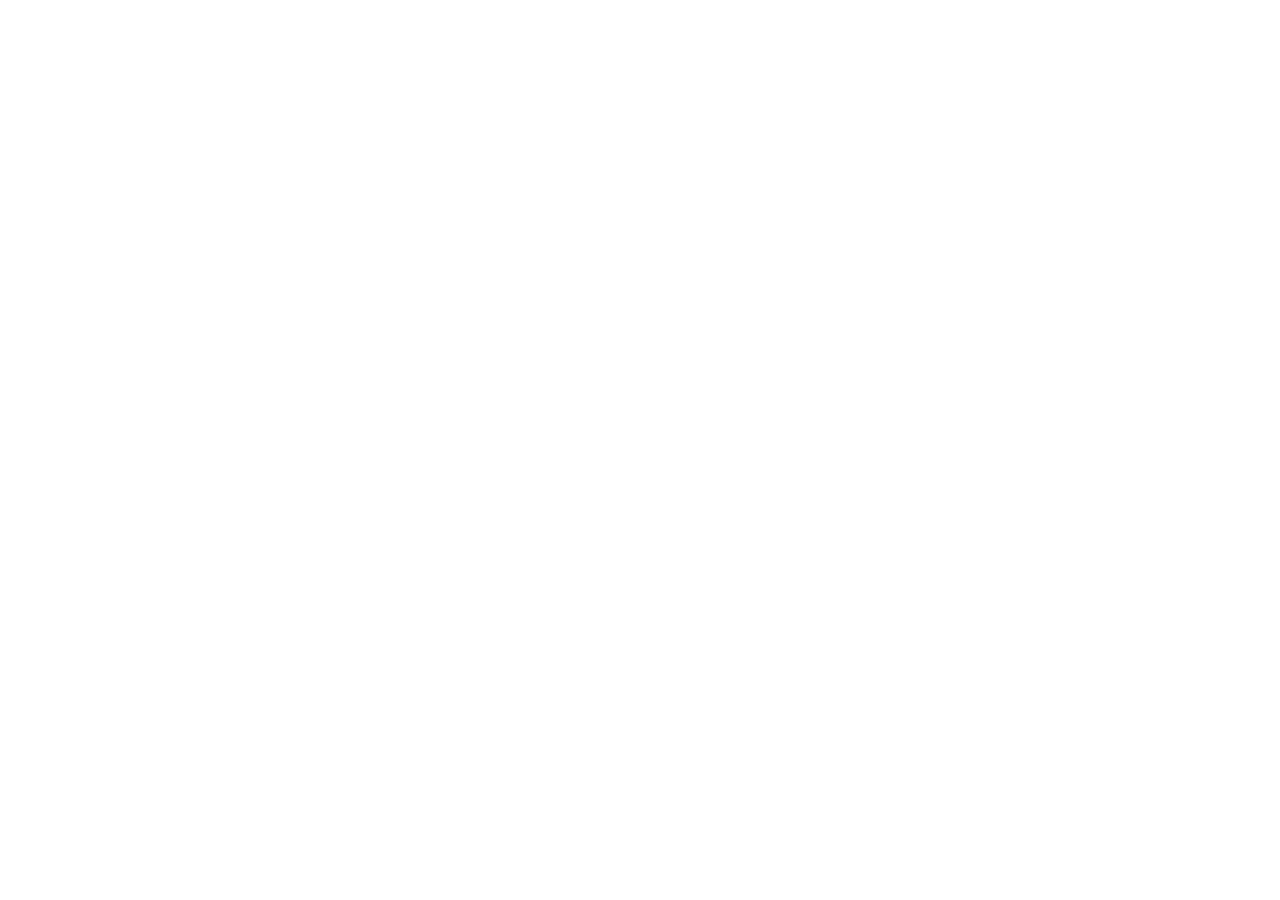
==== index.html @ f89311a6 "shefko" ====
<!doctype html>
<html lang="en">
  <head>
    <meta charset="UTF-8" />
    <link rel="icon" type="image/svg+xml" href="/src/assets/shefkologo.png" />
    <meta name="viewport" content="width=device-width, initial-scale=1.0" />
    <link href="https://fonts.googleapis.com/css2?family=Montserrat:wght@700;800&display=swap" rel="stylesheet">
    <title>Shefko - Quality Doner, Tushonka, and Qozon Kabob in Uzbekistan</title>
    <meta name="description" content="Discover Shefko, Uzbekistan's leading brand for high-quality, halal meat products including doner, tushonka, and qozon kabob. Natural ingredients, modern design, and trusted quality. Order now!">
    <meta name="keywords" content="Shefko, doner, tushonka, qozon kabob, meat products, halal food, canned meat, Uzbekistan, beef doner, chicken doner, kazan kebab, natural products, quality meat">
    <meta name="author" content="Shefko">
    <meta name="robots" content="index, follow">
    <!-- Open Graph / Facebook -->
    <meta property="og:type" content="website">
    <meta property="og:url" content="https://shefko.uz/">
    <meta property="og:title" content="Shefko - Quality Doner, Tushonka, and Qozon Kabob">
    <meta property="og:description" content="Buy authentic, halal meat products from Shefko. Featuring doner, tushonka, and qozon kabob made with natural ingredients in Uzbekistan.">
    <meta property="og:image" content="/src/assets/shefkologo.png">
    <!-- Twitter -->
    <meta property="twitter:card" content="summary_large_image">
    <meta property="twitter:url" content="https://shefko.uz/">
    <meta property="twitter:title" content="Shefko - Quality Doner, Tushonka, and Qozon Kabob">
    <meta property="twitter:description" content="Discover Shefko's range of halal meat products including doner, tushonka, and qozon kabob. Natural, quality, and trusted in Uzbekistan.">
    <meta property="twitter:image" content="/src/assets/shefkologo.png">
  </head>
  <body>
    <div id="root"></div>
    <script type="module" src="/src/main.jsx"></script>
  </body>
</html>
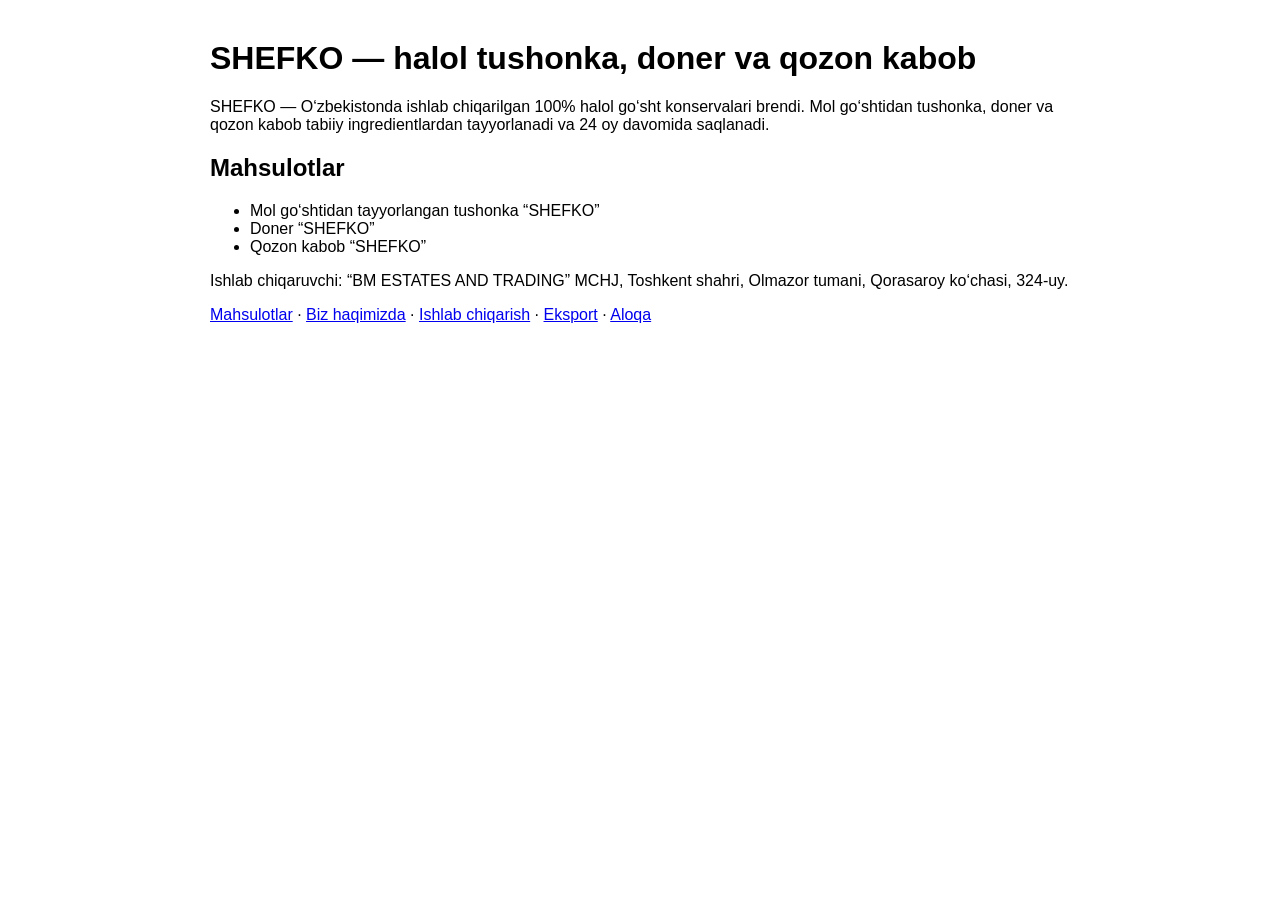
==== commit ee51e41a: "seo" ====
--- a/index.html
+++ b/index.html
@@ -1,30 +1,115 @@
 <!doctype html>
-<html lang="en">
-  <head>
-    <meta charset="UTF-8" />
-    <link rel="icon" type="image/svg+xml" href="/src/assets/shefkologo.png" />
-    <meta name="viewport" content="width=device-width, initial-scale=1.0" />
-    <link href="https://fonts.googleapis.com/css2?family=Montserrat:wght@700;800&display=swap" rel="stylesheet">
-    <title>Shefko - Quality Doner, Tushonka, and Qozon Kabob in Uzbekistan</title>
-    <meta name="description" content="Discover Shefko, Uzbekistan's leading brand for high-quality, halal meat products including doner, tushonka, and qozon kabob. Natural ingredients, modern design, and trusted quality. Order now!">
-    <meta name="keywords" content="Shefko, doner, tushonka, qozon kabob, meat products, halal food, canned meat, Uzbekistan, beef doner, chicken doner, kazan kebab, natural products, quality meat">
-    <meta name="author" content="Shefko">
-    <meta name="robots" content="index, follow">
-    <!-- Open Graph / Facebook -->
-    <meta property="og:type" content="website">
-    <meta property="og:url" content="https://shefko.uz/">
-    <meta property="og:title" content="Shefko - Quality Doner, Tushonka, and Qozon Kabob">
-    <meta property="og:description" content="Buy authentic, halal meat products from Shefko. Featuring doner, tushonka, and qozon kabob made with natural ingredients in Uzbekistan.">
-    <meta property="og:image" content="/src/assets/shefkologo.png">
-    <!-- Twitter -->
-    <meta property="twitter:card" content="summary_large_image">
-    <meta property="twitter:url" content="https://shefko.uz/">
-    <meta property="twitter:title" content="Shefko - Quality Doner, Tushonka, and Qozon Kabob">
-    <meta property="twitter:description" content="Discover Shefko's range of halal meat products including doner, tushonka, and qozon kabob. Natural, quality, and trusted in Uzbekistan.">
-    <meta property="twitter:image" content="/src/assets/shefkologo.png">
-  </head>
-  <body>
-    <div id="root"></div>
-    <script type="module" src="/src/main.jsx"></script>
-  </body>
+<html lang="uz">
+
+<head>
+  <meta charset="UTF-8" />
+  <meta name="viewport" content="width=device-width, initial-scale=1.0" />
+  <meta http-equiv="X-UA-Compatible" content="IE=edge" />
+  <title>Shefko — Halol Tushonka, Doner va Qozon Kabob | O‘zbekiston</title>
+  <meta name="description"
+    content="SHEFKO — O‘zbekistonda ishlab chiqarilgan 100% halol go‘sht konservalari: mol go‘shtidan tushonka, doner va qozon kabob. Tabiiy tarkib, 24 oy saqlash muddati. Ulgurji va eksport buyurtmalari.">
+  <meta name="keywords"
+    content="Shefko, шефко, tushonka, тушёнка, тушонка, doner, донер, qozon kabob, казан кабоб, mol go‘shti konserva, говяжья тушёнка, halol, халяль, go‘sht konservasi, мясные консервы Узбекистан, Toshkent">
+  <meta name="author" content="SHEFKO — BM ESTATES AND TRADING MCHJ">
+  <meta name="robots" content="index, follow, max-image-preview:large">
+  <meta name="yandex" content="index, follow">
+  <meta name="yandex-verification" content="cf4ccd718d9e8098" />
+  <meta name="theme-color" content="#9b1c1c">
+  <meta name="geo.region" content="UZ-TK">
+  <meta name="geo.placename" content="Tashkent">
+
+  <link rel="canonical" href="https://www.shefko.uz/" />
+  <link rel="icon" type="image/png" href="/favicon.png" />
+  <link rel="apple-touch-icon" href="/favicon.png" />
+  <link rel="sitemap" type="application/xml" href="/sitemap.xml" />
+
+  <link rel="preconnect" href="https://fonts.googleapis.com">
+  <link rel="preconnect" href="https://fonts.gstatic.com" crossorigin>
+  <link href="https://fonts.googleapis.com/css2?family=Montserrat:wght@700;800&display=swap" rel="stylesheet">
+
+  <!-- Open Graph -->
+  <meta property="og:type" content="website">
+  <meta property="og:site_name" content="SHEFKO">
+  <meta property="og:locale" content="uz_UZ">
+  <meta property="og:locale:alternate" content="ru_RU">
+  <meta property="og:url" content="https://www.shefko.uz/">
+  <meta property="og:title" content="Shefko — Halol Tushonka, Doner va Qozon Kabob">
+  <meta property="og:description"
+    content="O‘zbekistonda ishlab chiqarilgan 100% halol go‘sht konservalari: tushonka, doner va qozon kabob. Tabiiy tarkib, ishonchli sifat.">
+  <meta property="og:image" content="https://www.shefko.uz/og-image.png">
+  <meta property="og:image:width" content="637">
+  <meta property="og:image:height" content="392">
+
+  <!-- Twitter -->
+  <meta name="twitter:card" content="summary_large_image">
+  <meta name="twitter:title" content="Shefko — Halol Tushonka, Doner va Qozon Kabob">
+  <meta name="twitter:description"
+    content="O‘zbekistonda ishlab chiqarilgan 100% halol go‘sht konservalari: tushonka, doner va qozon kabob.">
+  <meta name="twitter:image" content="https://www.shefko.uz/og-image.png">
+
+  <!-- Structured data -->
+  <script type="application/ld+json">
+  {
+    "@context": "https://schema.org",
+    "@graph": [
+      {
+        "@type": "Organization",
+        "@id": "https://www.shefko.uz/#org",
+        "name": "SHEFKO",
+        "legalName": "BM ESTATES AND TRADING MCHJ",
+        "url": "https://www.shefko.uz/",
+        "logo": "https://www.shefko.uz/favicon.png",
+        "address": {
+          "@type": "PostalAddress",
+          "streetAddress": "Qorasaroy ko‘chasi, 324-uy, Ibrohim Ota MFY",
+          "addressLocality": "Toshkent, Olmazor tumani",
+          "addressCountry": "UZ"
+        }
+      },
+      {
+        "@type": "WebSite",
+        "@id": "https://www.shefko.uz/#website",
+        "url": "https://www.shefko.uz/",
+        "name": "SHEFKO",
+        "inLanguage": ["uz", "ru", "en"],
+        "publisher": { "@id": "https://www.shefko.uz/#org" }
+      },
+      {
+        "@type": "Product",
+        "name": "SHEFKO Mol go‘shtidan tushonka",
+        "brand": { "@type": "Brand", "name": "SHEFKO" },
+        "category": "Go‘sht konservasi",
+        "description": "Mol go‘shti, dafna yaprog‘i, murch, tuz va suvdan tayyorlangan halol tushonka. Saqlash muddati 24 oy."
+      }
+    ]
+  }
+  </script>
+</head>
+
+<body>
+  <div id="root">
+    <!-- JavaScript ishlamaydigan qidiruv robotlari uchun matn. React yuklanganda almashtiriladi. -->
+    <main style="max-width:860px;margin:40px auto;padding:0 16px;font-family:sans-serif">
+      <h1>SHEFKO — halol tushonka, doner va qozon kabob</h1>
+      <p>SHEFKO — O‘zbekistonda ishlab chiqarilgan 100% halol go‘sht konservalari brendi. Mol go‘shtidan tushonka,
+        doner va qozon kabob tabiiy ingredientlardan tayyorlanadi va 24 oy davomida saqlanadi.</p>
+      <h2>Mahsulotlar</h2>
+      <ul>
+        <li>Mol go‘shtidan tayyorlangan tushonka “SHEFKO”</li>
+        <li>Doner “SHEFKO”</li>
+        <li>Qozon kabob “SHEFKO”</li>
+      </ul>
+      <p>Ishlab chiqaruvchi: “BM ESTATES AND TRADING” MCHJ, Toshkent shahri, Olmazor tumani, Qorasaroy ko‘chasi, 324-uy.</p>
+      <nav>
+        <a href="/products">Mahsulotlar</a> ·
+        <a href="/about">Biz haqimizda</a> ·
+        <a href="/production">Ishlab chiqarish</a> ·
+        <a href="/export">Eksport</a> ·
+        <a href="/feedback">Aloqa</a>
+      </nav>
+    </main>
+  </div>
+  <script type="module" src="/src/main.jsx"></script>
+</body>
+
 </html>
